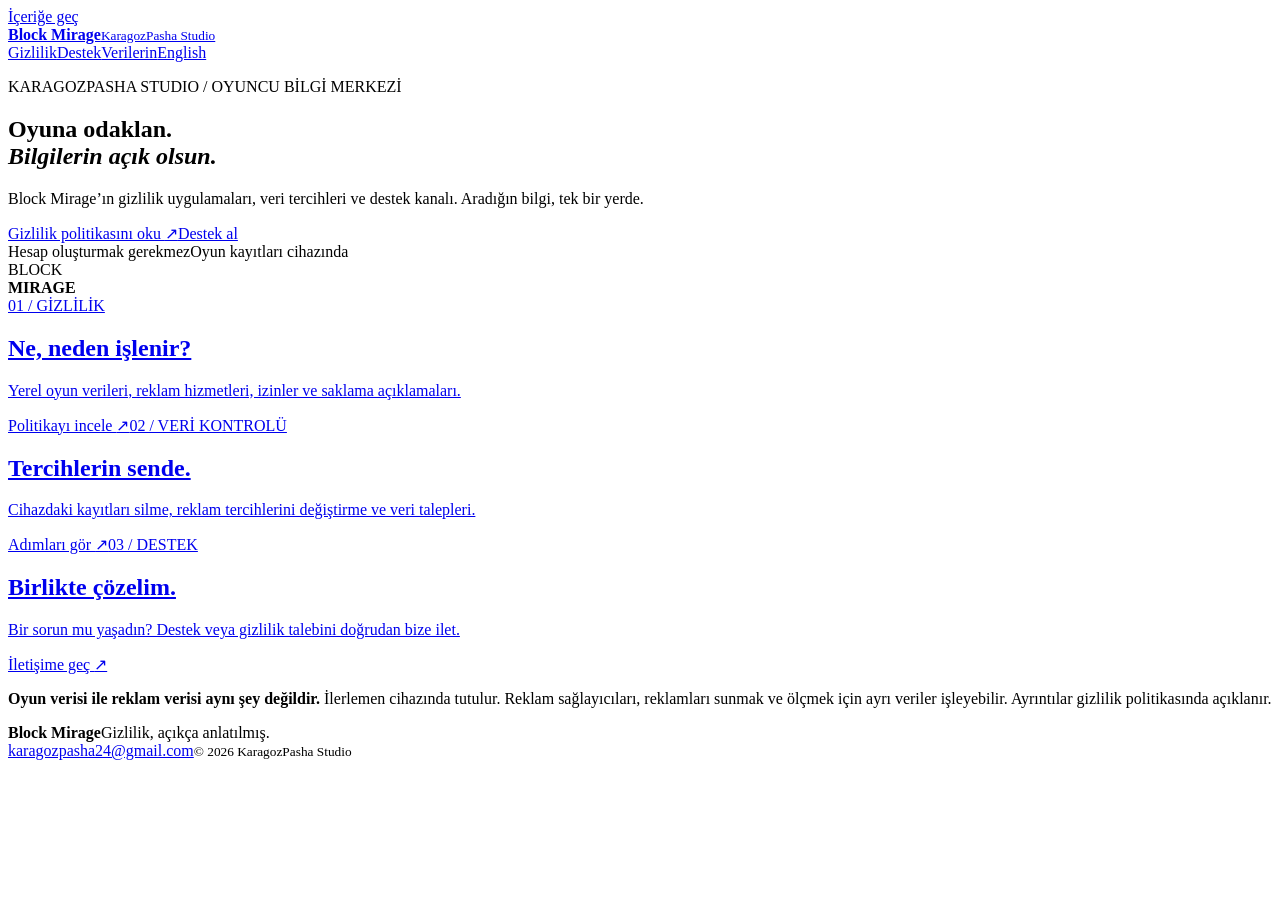
==== public/index.html @ 835e3702 "Add Block Mirage bilingual privacy and support site" ====
<!doctype html>
<html lang="tr"><head><meta charset="utf-8"><meta name="viewport" content="width=device-width, initial-scale=1">
<title>Gizlilik ve destek · Block Mirage</title><meta name="description" content="Block Mirage gizlilik politikası, veri tercihleri ve destek bağlantıları.">
<meta name="theme-color" content="#141e35"><meta name="referrer" content="no-referrer">
<meta http-equiv="Content-Security-Policy" content="default-src 'none'; style-src 'self'; img-src 'self'; font-src 'self'; base-uri 'self'; form-action 'none'">
<link rel="canonical" href="https://tahaozen24.github.io/"><link rel="icon" href="/assets/favicon.svg" type="image/svg+xml"><link rel="stylesheet" href="/assets/styles.css">
<meta property="og:title" content="Gizlilik ve destek · Block Mirage"><meta property="og:description" content="Block Mirage gizlilik politikası, veri tercihleri ve destek bağlantıları."><meta property="og:type" content="website"><meta property="og:url" content="https://tahaozen24.github.io/"></head>
<body><a class="skip" href="#content">İçeriğe geç</a>
<header class="site-header"><a class="brand" href="/" aria-label="Block Mirage — Ana sayfa"><span class="brandmark" aria-hidden="true"><i></i><i></i><i></i></span><span><b>Block Mirage</b><small>KaragozPasha Studio</small></span></a><nav aria-label="Ana gezinme"><a href="/block-mirage/privacy/">Gizlilik</a><a href="/block-mirage/support/">Destek</a><a href="/block-mirage/data-deletion/">Verilerin</a><a class="language" href="/block-mirage/privacy/en/" lang="en">English</a></nav></header>
<main id="content" tabindex="-1"><section class="hero"><div><p class="eyebrow">KARAGOZPASHA STUDIO / OYUNCU BİLGİ MERKEZİ</p><h1>Oyuna odaklan.<br><em>Bilgilerin açık olsun.</em></h1><p class="lead">Block Mirage’ın gizlilik uygulamaları, veri tercihleri ve destek kanalı. Aradığın bilgi, tek bir yerde.</p><div class="hero-actions"><a class="button primary" href="/block-mirage/privacy/">Gizlilik politikasını oku <span aria-hidden="true">↗</span></a><a class="button secondary" href="/block-mirage/support/">Destek al</a></div><div class="facts"><span>Hesap oluşturmak gerekmez</span><span>Oyun kayıtları cihazında</span></div></div><div class="block-art" aria-hidden="true"><i></i><i></i><i></i><i></i><i></i><i></i><i></i><i></i><i></i><div>BLOCK<br><b>MIRAGE</b></div></div></section>
<section class="home-cards" aria-label="Gizlilik ve destek sayfaları"><a class="info-card" href="/block-mirage/privacy/"><span class="number">01 / GİZLİLİK</span><h2>Ne, neden işlenir?</h2><p>Yerel oyun verileri, reklam hizmetleri, izinler ve saklama açıklamaları.</p><span class="card-action">Politikayı incele <span aria-hidden="true">↗</span></span></a><a class="info-card" href="/block-mirage/data-deletion/"><span class="number">02 / VERİ KONTROLÜ</span><h2>Tercihlerin sende.</h2><p>Cihazdaki kayıtları silme, reklam tercihlerini değiştirme ve veri talepleri.</p><span class="card-action">Adımları gör <span aria-hidden="true">↗</span></span></a><a class="info-card" href="/block-mirage/support/"><span class="number">03 / DESTEK</span><h2>Birlikte çözelim.</h2><p>Bir sorun mu yaşadın? Destek veya gizlilik talebini doğrudan bize ilet.</p><span class="card-action">İletişime geç <span aria-hidden="true">↗</span></span></a></section>
<section class="plain-note"><span class="status-dot" aria-hidden="true"></span><p><strong>Oyun verisi ile reklam verisi aynı şey değildir.</strong> İlerlemen cihazında tutulur. Reklam sağlayıcıları, reklamları sunmak ve ölçmek için ayrı veriler işleyebilir. Ayrıntılar gizlilik politikasında açıklanır.</p></section></main>
<footer class="site-footer"><div><b>Block Mirage</b><span>Gizlilik, açıkça anlatılmış.</span></div><div><a href="mailto:karagozpasha24@gmail.com">karagozpasha24@gmail.com</a><small>© 2026 KaragozPasha Studio</small></div></footer></body></html>
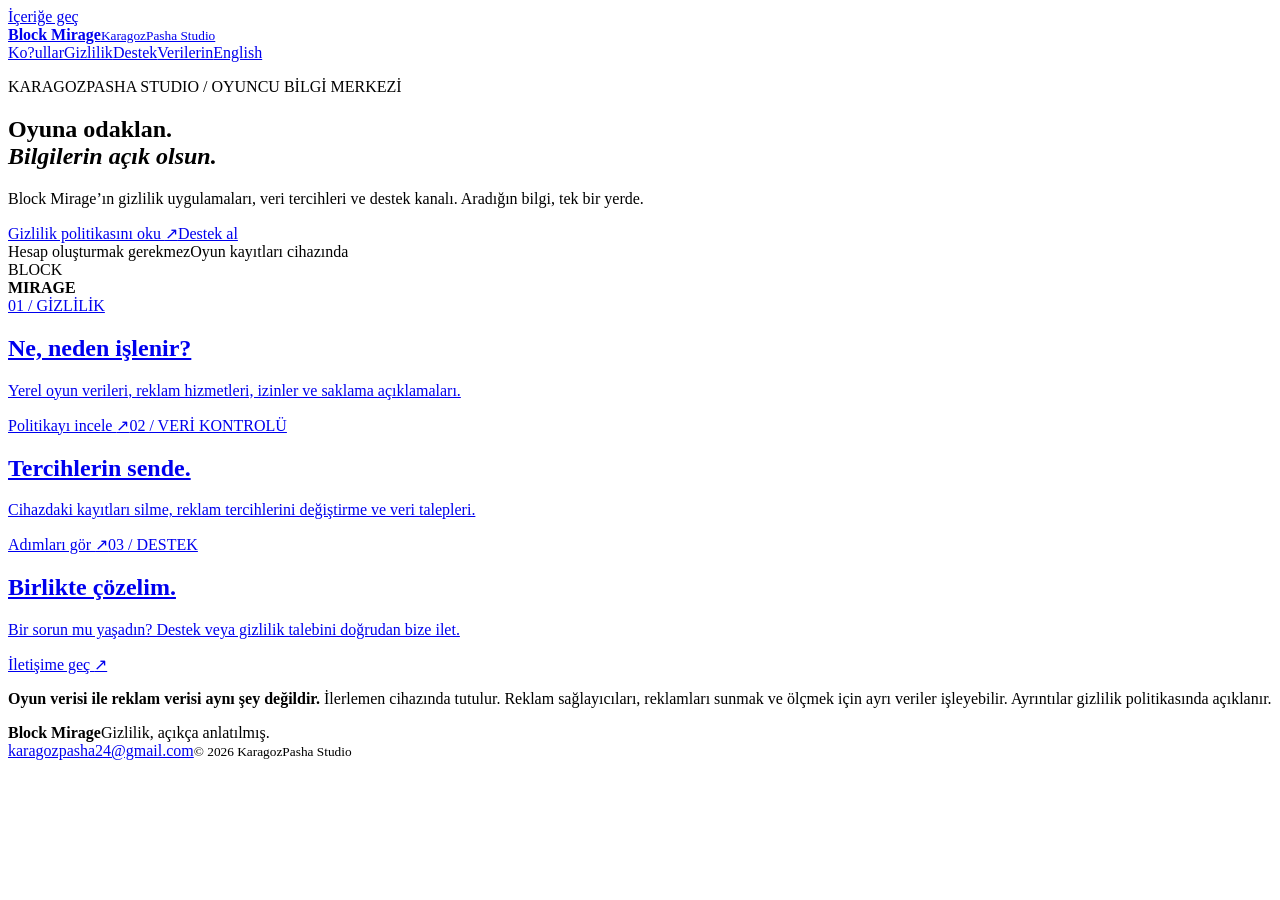
==== commit 7ac567a7: "Add bilingual Block Mirage terms of service" ====
--- a/public/index.html
+++ b/public/index.html
@@ -6,7 +6,7 @@
 <link rel="canonical" href="https://tahaozen24.github.io/"><link rel="icon" href="/assets/favicon.svg" type="image/svg+xml"><link rel="stylesheet" href="/assets/styles.css">
 <meta property="og:title" content="Gizlilik ve destek · Block Mirage"><meta property="og:description" content="Block Mirage gizlilik politikası, veri tercihleri ve destek bağlantıları."><meta property="og:type" content="website"><meta property="og:url" content="https://tahaozen24.github.io/"></head>
 <body><a class="skip" href="#content">İçeriğe geç</a>
-<header class="site-header"><a class="brand" href="/" aria-label="Block Mirage — Ana sayfa"><span class="brandmark" aria-hidden="true"><i></i><i></i><i></i></span><span><b>Block Mirage</b><small>KaragozPasha Studio</small></span></a><nav aria-label="Ana gezinme"><a href="/block-mirage/privacy/">Gizlilik</a><a href="/block-mirage/support/">Destek</a><a href="/block-mirage/data-deletion/">Verilerin</a><a class="language" href="/block-mirage/privacy/en/" lang="en">English</a></nav></header>
+<header class="site-header"><a class="brand" href="/" aria-label="Block Mirage — Ana sayfa"><span class="brandmark" aria-hidden="true"><i></i><i></i><i></i></span><span><b>Block Mirage</b><small>KaragozPasha Studio</small></span></a><nav aria-label="Ana gezinme"><a href="/block-mirage/terms/">Ko?ullar</a><a href="/block-mirage/privacy/">Gizlilik</a><a href="/block-mirage/support/">Destek</a><a href="/block-mirage/data-deletion/">Verilerin</a><a class="language" href="/block-mirage/privacy/en/" lang="en">English</a></nav></header>
 <main id="content" tabindex="-1"><section class="hero"><div><p class="eyebrow">KARAGOZPASHA STUDIO / OYUNCU BİLGİ MERKEZİ</p><h1>Oyuna odaklan.<br><em>Bilgilerin açık olsun.</em></h1><p class="lead">Block Mirage’ın gizlilik uygulamaları, veri tercihleri ve destek kanalı. Aradığın bilgi, tek bir yerde.</p><div class="hero-actions"><a class="button primary" href="/block-mirage/privacy/">Gizlilik politikasını oku <span aria-hidden="true">↗</span></a><a class="button secondary" href="/block-mirage/support/">Destek al</a></div><div class="facts"><span>Hesap oluşturmak gerekmez</span><span>Oyun kayıtları cihazında</span></div></div><div class="block-art" aria-hidden="true"><i></i><i></i><i></i><i></i><i></i><i></i><i></i><i></i><i></i><div>BLOCK<br><b>MIRAGE</b></div></div></section>
 <section class="home-cards" aria-label="Gizlilik ve destek sayfaları"><a class="info-card" href="/block-mirage/privacy/"><span class="number">01 / GİZLİLİK</span><h2>Ne, neden işlenir?</h2><p>Yerel oyun verileri, reklam hizmetleri, izinler ve saklama açıklamaları.</p><span class="card-action">Politikayı incele <span aria-hidden="true">↗</span></span></a><a class="info-card" href="/block-mirage/data-deletion/"><span class="number">02 / VERİ KONTROLÜ</span><h2>Tercihlerin sende.</h2><p>Cihazdaki kayıtları silme, reklam tercihlerini değiştirme ve veri talepleri.</p><span class="card-action">Adımları gör <span aria-hidden="true">↗</span></span></a><a class="info-card" href="/block-mirage/support/"><span class="number">03 / DESTEK</span><h2>Birlikte çözelim.</h2><p>Bir sorun mu yaşadın? Destek veya gizlilik talebini doğrudan bize ilet.</p><span class="card-action">İletişime geç <span aria-hidden="true">↗</span></span></a></section>
 <section class="plain-note"><span class="status-dot" aria-hidden="true"></span><p><strong>Oyun verisi ile reklam verisi aynı şey değildir.</strong> İlerlemen cihazında tutulur. Reklam sağlayıcıları, reklamları sunmak ve ölçmek için ayrı veriler işleyebilir. Ayrıntılar gizlilik politikasında açıklanır.</p></section></main>
